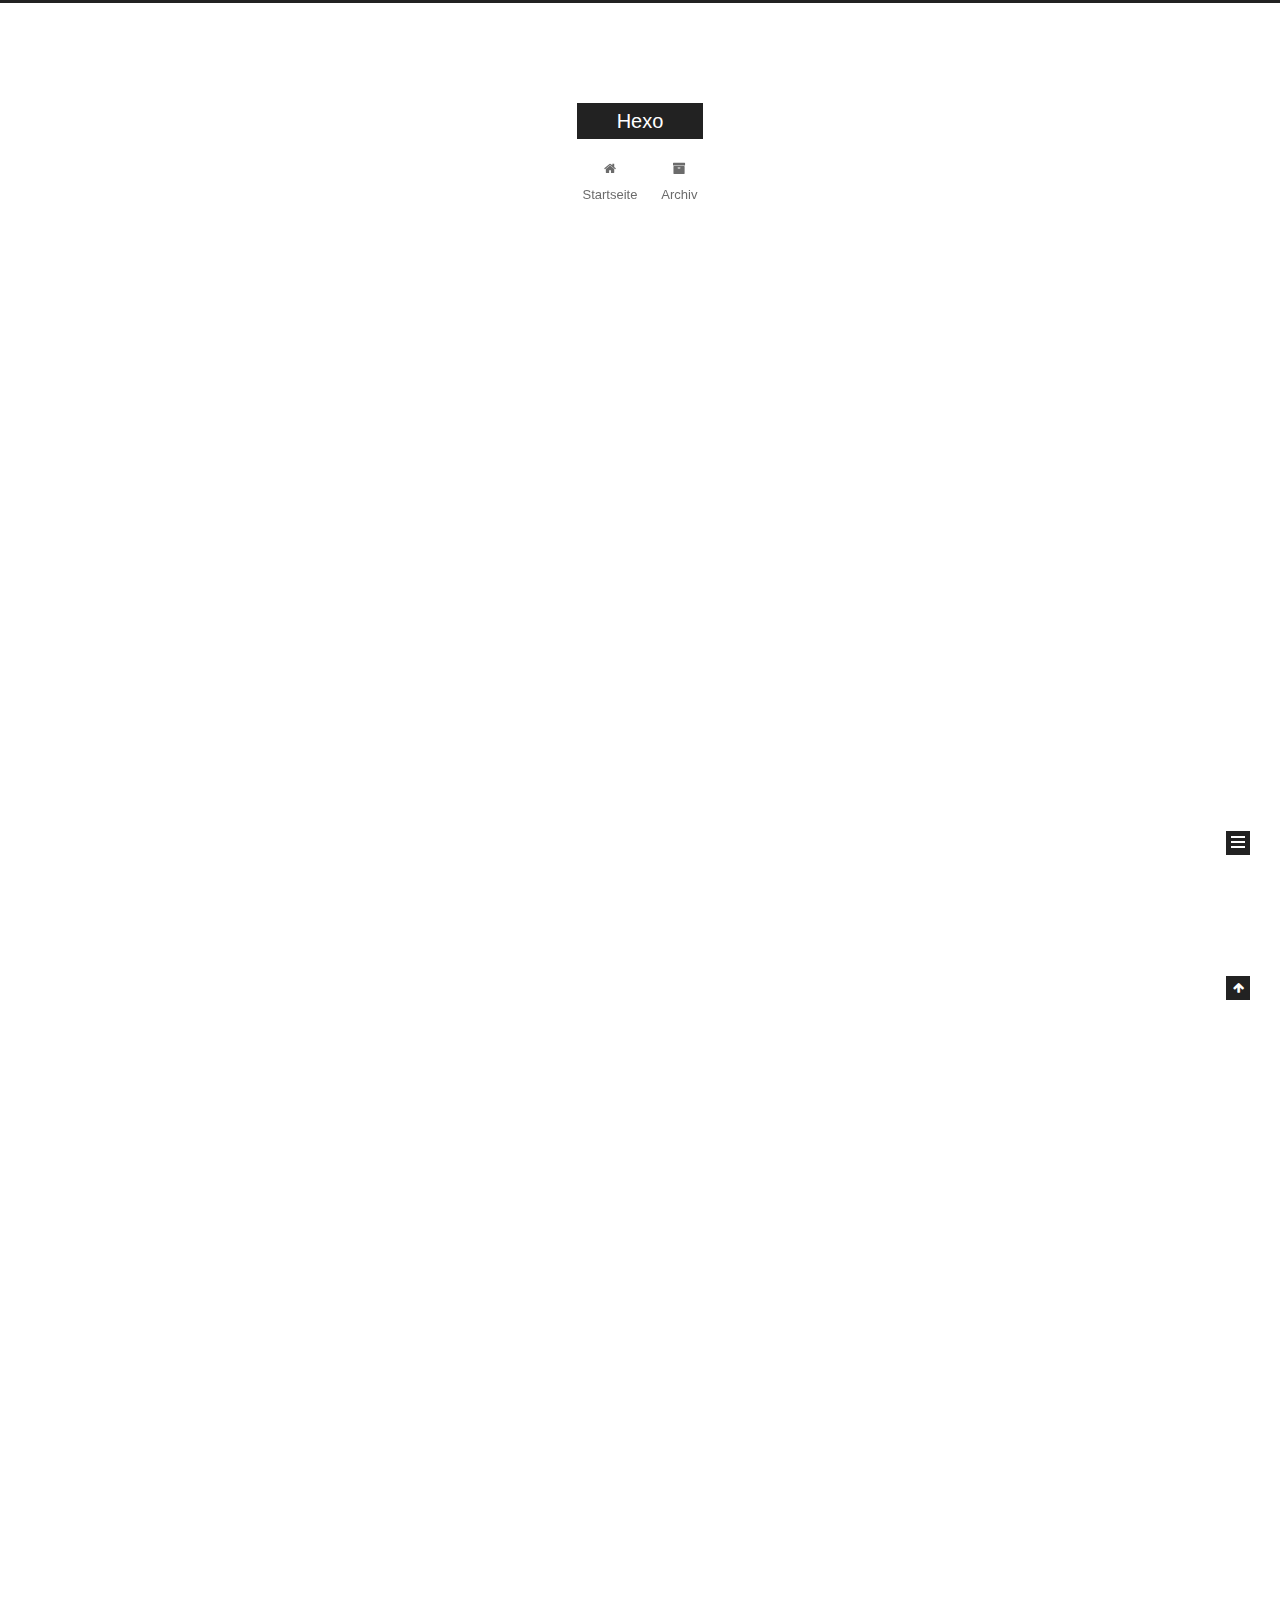
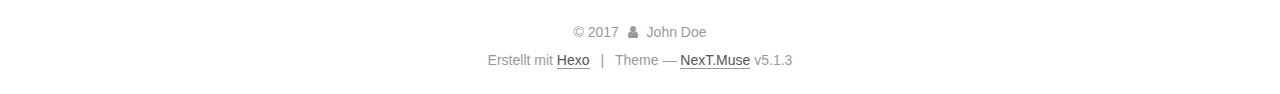
==== index.html @ 95f58581 "initial w/i theme next" ====
<!DOCTYPE html>



  


<html class="theme-next muse use-motion" lang="">
<head>
  <meta charset="UTF-8"/>
<meta http-equiv="X-UA-Compatible" content="IE=edge" />
<meta name="viewport" content="width=device-width, initial-scale=1, maximum-scale=1"/>
<meta name="theme-color" content="#222">









<meta http-equiv="Cache-Control" content="no-transform" />
<meta http-equiv="Cache-Control" content="no-siteapp" />
















  
  
  <link href="/lib/fancybox/source/jquery.fancybox.css?v=2.1.5" rel="stylesheet" type="text/css" />







<link href="/lib/font-awesome/css/font-awesome.min.css?v=4.6.2" rel="stylesheet" type="text/css" />

<link href="/css/main.css?v=5.1.3" rel="stylesheet" type="text/css" />


  <link rel="apple-touch-icon" sizes="180x180" href="/images/apple-touch-icon-next.png?v=5.1.3">


  <link rel="icon" type="image/png" sizes="32x32" href="/images/favicon-32x32-next.png?v=5.1.3">


  <link rel="icon" type="image/png" sizes="16x16" href="/images/favicon-16x16-next.png?v=5.1.3">


  <link rel="mask-icon" href="/images/logo.svg?v=5.1.3" color="#222">





  <meta name="keywords" content="Hexo, NexT" />










<meta property="og:type" content="website">
<meta property="og:title" content="Hexo">
<meta property="og:url" content="http://yoursite.com/index.html">
<meta property="og:site_name" content="Hexo">
<meta name="twitter:card" content="summary">
<meta name="twitter:title" content="Hexo">



<script type="text/javascript" id="hexo.configurations">
  var NexT = window.NexT || {};
  var CONFIG = {
    root: '/',
    scheme: 'Muse',
    version: '5.1.3',
    sidebar: {"position":"left","display":"post","offset":12,"b2t":false,"scrollpercent":false,"onmobile":false},
    fancybox: true,
    tabs: true,
    motion: {"enable":true,"async":false,"transition":{"post_block":"fadeIn","post_header":"slideDownIn","post_body":"slideDownIn","coll_header":"slideLeftIn","sidebar":"slideUpIn"}},
    duoshuo: {
      userId: '0',
      author: 'Author'
    },
    algolia: {
      applicationID: '',
      apiKey: '',
      indexName: '',
      hits: {"per_page":10},
      labels: {"input_placeholder":"Search for Posts","hits_empty":"We didn't find any results for the search: ${query}","hits_stats":"${hits} results found in ${time} ms"}
    }
  };
</script>



  <link rel="canonical" href="http://yoursite.com/"/>





  <title>Hexo</title>
  








</head>

<body itemscope itemtype="http://schema.org/WebPage" lang="">

  
  
    
  

  <div class="container sidebar-position-left 
  page-home">
    <div class="headband"></div>

    <header id="header" class="header" itemscope itemtype="http://schema.org/WPHeader">
      <div class="header-inner"><div class="site-brand-wrapper">
  <div class="site-meta ">
    

    <div class="custom-logo-site-title">
      <a href="/"  class="brand" rel="start">
        <span class="logo-line-before"><i></i></span>
        <span class="site-title">Hexo</span>
        <span class="logo-line-after"><i></i></span>
      </a>
    </div>
      
        <p class="site-subtitle"></p>
      
  </div>

  <div class="site-nav-toggle">
    <button>
      <span class="btn-bar"></span>
      <span class="btn-bar"></span>
      <span class="btn-bar"></span>
    </button>
  </div>
</div>

<nav class="site-nav">
  

  
    <ul id="menu" class="menu">
      
        
        <li class="menu-item menu-item-home">
          <a href="/" rel="section">
            
              <i class="menu-item-icon fa fa-fw fa-home"></i> <br />
            
            Startseite
          </a>
        </li>
      
        
        <li class="menu-item menu-item-archives">
          <a href="/archives/" rel="section">
            
              <i class="menu-item-icon fa fa-fw fa-archive"></i> <br />
            
            Archiv
          </a>
        </li>
      

      
    </ul>
  

  
</nav>



 </div>
    </header>

    <main id="main" class="main">
      <div class="main-inner">
        <div class="content-wrap">
          <div id="content" class="content">
            
  <section id="posts" class="posts-expand">
    
      

  

  
  
  

  <article class="post post-type-normal" itemscope itemtype="http://schema.org/Article">
  
  
  
  <div class="post-block">
    <link itemprop="mainEntityOfPage" href="http://yoursite.com/2017/12/15/test-post/">

    <span hidden itemprop="author" itemscope itemtype="http://schema.org/Person">
      <meta itemprop="name" content="John Doe">
      <meta itemprop="description" content="">
      <meta itemprop="image" content="/images/avatar.gif">
    </span>

    <span hidden itemprop="publisher" itemscope itemtype="http://schema.org/Organization">
      <meta itemprop="name" content="Hexo">
    </span>

    
      <header class="post-header">

        
        
          <h1 class="post-title" itemprop="name headline">
                
                <a class="post-title-link" href="/2017/12/15/test-post/" itemprop="url">test post</a></h1>
        

        <div class="post-meta">
          <span class="post-time">
            
              <span class="post-meta-item-icon">
                <i class="fa fa-calendar-o"></i>
              </span>
              
                <span class="post-meta-item-text">Veröffentlicht am</span>
              
              <time title="Post created" itemprop="dateCreated datePublished" datetime="2017-12-15T22:25:50+08:00">
                2017-12-15
              </time>
            

            

            
          </span>

          

          
            
          

          
          

          

          

          

        </div>
      </header>
    

    
    
    
    <div class="post-body" itemprop="articleBody">

      
      

      
        
          
            <p>have a try</p>

          
        
      
    </div>
    
    
    

    

    

    

    <footer class="post-footer">
      

      

      

      
      
        <div class="post-eof"></div>
      
    </footer>
  </div>
  
  
  
  </article>


    
      

  

  
  
  

  <article class="post post-type-normal" itemscope itemtype="http://schema.org/Article">
  
  
  
  <div class="post-block">
    <link itemprop="mainEntityOfPage" href="http://yoursite.com/2017/12/15/hello-world/">

    <span hidden itemprop="author" itemscope itemtype="http://schema.org/Person">
      <meta itemprop="name" content="John Doe">
      <meta itemprop="description" content="">
      <meta itemprop="image" content="/images/avatar.gif">
    </span>

    <span hidden itemprop="publisher" itemscope itemtype="http://schema.org/Organization">
      <meta itemprop="name" content="Hexo">
    </span>

    
      <header class="post-header">

        
        
          <h1 class="post-title" itemprop="name headline">
                
                <a class="post-title-link" href="/2017/12/15/hello-world/" itemprop="url">Hello World</a></h1>
        

        <div class="post-meta">
          <span class="post-time">
            
              <span class="post-meta-item-icon">
                <i class="fa fa-calendar-o"></i>
              </span>
              
                <span class="post-meta-item-text">Veröffentlicht am</span>
              
              <time title="Post created" itemprop="dateCreated datePublished" datetime="2017-12-15T21:40:30+08:00">
                2017-12-15
              </time>
            

            

            
          </span>

          

          
            
          

          
          

          

          

          

        </div>
      </header>
    

    
    
    
    <div class="post-body" itemprop="articleBody">

      
      

      
        
          
            <p>Welcome to <a href="https://hexo.io/" target="_blank" rel="noopener">Hexo</a>! This is your very first post. Check <a href="https://hexo.io/docs/" target="_blank" rel="noopener">documentation</a> for more info. If you get any problems when using Hexo, you can find the answer in <a href="https://hexo.io/docs/troubleshooting.html" target="_blank" rel="noopener">troubleshooting</a> or you can ask me on <a href="https://github.com/hexojs/hexo/issues" target="_blank" rel="noopener">GitHub</a>.</p>
<h2 id="Quick-Start"><a href="#Quick-Start" class="headerlink" title="Quick Start"></a>Quick Start</h2><h3 id="Create-a-new-post"><a href="#Create-a-new-post" class="headerlink" title="Create a new post"></a>Create a new post</h3><figure class="highlight bash"><table><tr><td class="gutter"><pre><span class="line">1</span><br></pre></td><td class="code"><pre><span class="line">$ hexo new <span class="string">"My New Post"</span></span><br></pre></td></tr></table></figure>
<p>More info: <a href="https://hexo.io/docs/writing.html" target="_blank" rel="noopener">Writing</a></p>
<h3 id="Run-server"><a href="#Run-server" class="headerlink" title="Run server"></a>Run server</h3><figure class="highlight bash"><table><tr><td class="gutter"><pre><span class="line">1</span><br></pre></td><td class="code"><pre><span class="line">$ hexo server</span><br></pre></td></tr></table></figure>
<p>More info: <a href="https://hexo.io/docs/server.html" target="_blank" rel="noopener">Server</a></p>
<h3 id="Generate-static-files"><a href="#Generate-static-files" class="headerlink" title="Generate static files"></a>Generate static files</h3><figure class="highlight bash"><table><tr><td class="gutter"><pre><span class="line">1</span><br></pre></td><td class="code"><pre><span class="line">$ hexo generate</span><br></pre></td></tr></table></figure>
<p>More info: <a href="https://hexo.io/docs/generating.html" target="_blank" rel="noopener">Generating</a></p>
<h3 id="Deploy-to-remote-sites"><a href="#Deploy-to-remote-sites" class="headerlink" title="Deploy to remote sites"></a>Deploy to remote sites</h3><figure class="highlight bash"><table><tr><td class="gutter"><pre><span class="line">1</span><br></pre></td><td class="code"><pre><span class="line">$ hexo deploy</span><br></pre></td></tr></table></figure>
<p>More info: <a href="https://hexo.io/docs/deployment.html" target="_blank" rel="noopener">Deployment</a></p>

          
        
      
    </div>
    
    
    

    

    

    

    <footer class="post-footer">
      

      

      

      
      
        <div class="post-eof"></div>
      
    </footer>
  </div>
  
  
  
  </article>


    
  </section>

  


          </div>
          


          

        </div>
        
          
  
  <div class="sidebar-toggle">
    <div class="sidebar-toggle-line-wrap">
      <span class="sidebar-toggle-line sidebar-toggle-line-first"></span>
      <span class="sidebar-toggle-line sidebar-toggle-line-middle"></span>
      <span class="sidebar-toggle-line sidebar-toggle-line-last"></span>
    </div>
  </div>

  <aside id="sidebar" class="sidebar">
    
    <div class="sidebar-inner">

      

      

      <section class="site-overview-wrap sidebar-panel sidebar-panel-active">
        <div class="site-overview">
          <div class="site-author motion-element" itemprop="author" itemscope itemtype="http://schema.org/Person">
            
              <p class="site-author-name" itemprop="name">John Doe</p>
              <p class="site-description motion-element" itemprop="description"></p>
          </div>

          <nav class="site-state motion-element">

            
              <div class="site-state-item site-state-posts">
              
                <a href="/archives/">
              
                  <span class="site-state-item-count">2</span>
                  <span class="site-state-item-name">Artikel</span>
                </a>
              </div>
            

            

            

          </nav>

          

          <div class="links-of-author motion-element">
            
          </div>

          
          

          
          

          

        </div>
      </section>

      

      

    </div>
  </aside>


        
      </div>
    </main>

    <footer id="footer" class="footer">
      <div class="footer-inner">
        <div class="copyright">&copy; <span itemprop="copyrightYear">2017</span>
  <span class="with-love">
    <i class="fa fa-user"></i>
  </span>
  <span class="author" itemprop="copyrightHolder">John Doe</span>

  
</div>


  <div class="powered-by">Erstellt mit  <a class="theme-link" target="_blank" href="https://hexo.io">Hexo</a></div>



  <span class="post-meta-divider">|</span>



  <div class="theme-info">Theme &mdash; <a class="theme-link" target="_blank" href="https://github.com/iissnan/hexo-theme-next">NexT.Muse</a> v5.1.3</div>




        







        
      </div>
    </footer>

    
      <div class="back-to-top">
        <i class="fa fa-arrow-up"></i>
        
      </div>
    

    

  </div>

  

<script type="text/javascript">
  if (Object.prototype.toString.call(window.Promise) !== '[object Function]') {
    window.Promise = null;
  }
</script>









  












  
  
    <script type="text/javascript" src="/lib/jquery/index.js?v=2.1.3"></script>
  

  
  
    <script type="text/javascript" src="/lib/fastclick/lib/fastclick.min.js?v=1.0.6"></script>
  

  
  
    <script type="text/javascript" src="/lib/jquery_lazyload/jquery.lazyload.js?v=1.9.7"></script>
  

  
  
    <script type="text/javascript" src="/lib/velocity/velocity.min.js?v=1.2.1"></script>
  

  
  
    <script type="text/javascript" src="/lib/velocity/velocity.ui.min.js?v=1.2.1"></script>
  

  
  
    <script type="text/javascript" src="/lib/fancybox/source/jquery.fancybox.pack.js?v=2.1.5"></script>
  


  


  <script type="text/javascript" src="/js/src/utils.js?v=5.1.3"></script>

  <script type="text/javascript" src="/js/src/motion.js?v=5.1.3"></script>



  
  

  

  


  <script type="text/javascript" src="/js/src/bootstrap.js?v=5.1.3"></script>



  


  




	





  





  












  





  

  

  

  
  

  

  

  

</body>
</html>
---- css/main.css ----
/* normalize.css v3.0.2 | MIT License | git.io/normalize */
html {
  font-family: sans-serif; /* 1 */
  -ms-text-size-adjust: 100%; /* 2 */
  -webkit-text-size-adjust: 100%; /* 2 */
}
body {
  margin: 0;
}
article,
aside,
details,
figcaption,
figure,
footer,
header,
hgroup,
main,
menu,
nav,
section,
summary {
  display: block;
}
audio,
canvas,
progress,
video {
  display: inline-block; /* 1 */
  vertical-align: baseline; /* 2 */
}
audio:not([controls]) {
  display: none;
  height: 0;
}
[hidden],
template {
  display: none;
}
a {
  background-color: transparent;
}
a:active,
a:hover {
  outline: 0;
}
abbr[title] {
  border-bottom: 1px dotted;
}
b,
strong {
  font-weight: bold;
}
dfn {
  font-style: italic;
}
h1 {
  font-size: 2em;
  margin: 0.67em 0;
}
mark {
  background: #ff0;
  color: #000;
}
small {
  font-size: 80%;
}
sub,
sup {
  font-size: 75%;
  line-height: 0;
  position: relative;
  vertical-align: baseline;
}
sup {
  top: -0.5em;
}
sub {
  bottom: -0.25em;
}
img {
  border: 0;
}
svg:not(:root) {
  overflow: hidden;
}
figure {
  margin: 1em 40px;
}
hr {
  -moz-box-sizing: content-box;
  box-sizing: content-box;
  height: 0;
}
pre {
  overflow: auto;
}
code,
kbd,
pre,
samp {
  font-family: monospace, monospace;
  font-size: 1em;
}
button,
input,
optgroup,
select,
textarea {
  color: inherit; /* 1 */
  font: inherit; /* 2 */
  margin: 0; /* 3 */
}
button {
  overflow: visible;
}
button,
select {
  text-transform: none;
}
button,
html input[type="button"],
input[type="reset"],
input[type="submit"] {
  -webkit-appearance: button; /* 2 */
  cursor: pointer; /* 3 */
}
button[disabled],
html input[disabled] {
  cursor: default;
}
button::-moz-focus-inner,
input::-moz-focus-inner {
  border: 0;
  padding: 0;
}
input {
  line-height: normal;
}
input[type="checkbox"],
input[type="radio"] {
  box-sizing: border-box; /* 1 */
  padding: 0; /* 2 */
}
input[type="number"]::-webkit-inner-spin-button,
input[type="number"]::-webkit-outer-spin-button {
  height: auto;
}
input[type="search"] {
  -webkit-appearance: textfield; /* 1 */
  -moz-box-sizing: content-box;
  -webkit-box-sizing: content-box; /* 2 */
  box-sizing: content-box;
}
input[type="search"]::-webkit-search-cancel-button,
input[type="search"]::-webkit-search-decoration {
  -webkit-appearance: none;
}
fieldset {
  border: 1px solid #c0c0c0;
  margin: 0 2px;
  padding: 0.35em 0.625em 0.75em;
}
legend {
  border: 0; /* 1 */
  padding: 0; /* 2 */
}
textarea {
  overflow: auto;
}
optgroup {
  font-weight: bold;
}
table {
  border-collapse: collapse;
  border-spacing: 0;
}
td,
th {
  padding: 0;
}
::selection {
  background: #262a30;
  color: #fff;
}
body {
  position: relative;
  font-family: 'Lato', "PingFang SC", "Microsoft YaHei", sans-serif;
  font-size: 14px;
  line-height: 2;
  color: #555;
  background: #fff;
}
@media (max-width: 767px) {
  body {
    padding-right: 0 !important;
  }
}
@media (min-width: 768px) and (max-width: 991px) {
  body {
    padding-right: 0 !important;
  }
}
@media (min-width: 1600px) {
  body {
    font-size: 16px;
  }
}
h1,
h2,
h3,
h4,
h5,
h6 {
  margin: 0;
  padding: 0;
  font-weight: bold;
  line-height: 1.5;
  font-family: 'Lato', "PingFang SC", "Microsoft YaHei", sans-serif;
}
h2,
h3,
h4,
h5,
h6 {
  margin: 20px 0 15px;
}
h1 {
  font-size: 22px;
}
@media (max-width: 767px) {
  h1 {
    font-size: 18px;
  }
}
h2 {
  font-size: 20px;
}
@media (max-width: 767px) {
  h2 {
    font-size: 16px;
  }
}
h3 {
  font-size: 18px;
}
@media (max-width: 767px) {
  h3 {
    font-size: 14px;
  }
}
h4 {
  font-size: 16px;
}
@media (max-width: 767px) {
  h4 {
    font-size: 12px;
  }
}
h5 {
  font-size: 14px;
}
@media (max-width: 767px) {
  h5 {
    font-size: 10px;
  }
}
h6 {
  font-size: 12px;
}
@media (max-width: 767px) {
  h6 {
    font-size: 8px;
  }
}
p {
  margin: 0 0 20px 0;
}
a {
  color: #555;
  text-decoration: none;
  outline: none;
  border-bottom: 1px solid #999;
  word-wrap: break-word;
}
a:hover {
  color: #222;
  border-bottom-color: #222;
}
blockquote {
  margin: 0;
  padding: 0;
}
img {
  display: block;
  margin: auto;
  max-width: 100%;
  height: auto;
}
hr {
  margin: 40px 0;
  height: 3px;
  border: none;
  background-color: #ddd;
  background-image: repeating-linear-gradient(-45deg, #fff, #fff 4px, transparent 4px, transparent 8px);
}
blockquote {
  padding: 0 15px;
  color: #666;
  border-left: 4px solid #ddd;
}
blockquote cite::before {
  content: "-";
  padding: 0 5px;
}
dt {
  font-weight: 700;
}
dd {
  margin: 0;
  padding: 0;
}
kbd {
  border: 1px solid #ccc;
  border-radius: 0.2em;
  box-shadow: 0.1em 0.1em 0.2em rgba(0,0,0,0.1);
  background-color: #f9f9f9;
  font-family: inherit;
  background-image: -webkit-linear-gradient(top, #eee, #fff, #eee);
  padding: 0.1em 0.3em;
  white-space: nowrap;
}
.text-left {
  text-align: left;
}
.text-center {
  text-align: center;
}
.text-right {
  text-align: right;
}
.text-justify {
  text-align: justify;
}
.text-nowrap {
  white-space: nowrap;
}
.text-lowercase {
  text-transform: lowercase;
}
.text-uppercase {
  text-transform: uppercase;
}
.text-capitalize {
  text-transform: capitalize;
}
.center-block {
  display: block;
  margin-left: auto;
  margin-right: auto;
}
.clearfix:before,
.clearfix:after {
  content: " ";
  display: table;
}
.clearfix:after {
  clear: both;
}
.pullquote {
  width: 45%;
}
.pullquote.left {
  float: left;
  margin-left: 5px;
  margin-right: 10px;
}
.pullquote.right {
  float: right;
  margin-left: 10px;
  margin-right: 5px;
}
.affix.affix.affix {
  position: fixed;
}
.translation {
  margin-top: -20px;
  font-size: 14px;
  color: #999;
}
.scrollbar-measure {
  width: 100px;
  height: 100px;
  overflow: scroll;
  position: absolute;
  top: -9999px;
}
.use-motion .motion-element {
  opacity: 0;
}
table {
  margin: 20px 0;
  width: 100%;
  border-collapse: collapse;
  border-spacing: 0;
  border: 1px solid #ddd;
  font-size: 14px;
  table-layout: fixed;
  word-wrap: break-all;
}
table>tbody>tr:nth-of-type(odd) {
  background-color: #f9f9f9;
}
table>tbody>tr:hover {
  background-color: #f5f5f5;
}
caption,
th,
td {
  padding: 8px;
  text-align: left;
  vertical-align: middle;
  font-weight: normal;
}
th,
td {
  border-bottom: 3px solid #ddd;
  border-right: 1px solid #eee;
}
th {
  padding-bottom: 10px;
  font-weight: 700;
}
td {
  border-bottom-width: 1px;
}
html,
body {
  height: 100%;
}
.container {
  position: relative;
  min-height: 100%;
}
.header-inner {
  margin: 0 auto;
  padding: 100px 0 70px;
  width: 700px;
}
@media (min-width: 1600px) {
  .container .header-inner {
    width: 900px;
  }
}
.main {
  padding-bottom: 150px;
}
.main-inner {
  margin: 0 auto;
  width: 700px;
}
@media (min-width: 1600px) {
  .container .main-inner {
    width: 900px;
  }
}
.footer {
  position: absolute;
  left: 0;
  bottom: 0;
  width: 100%;
  min-height: 50px;
}
.footer-inner {
  box-sizing: border-box;
  margin: 20px auto;
  width: 700px;
}
@media (min-width: 1600px) {
  .container .footer-inner {
    width: 900px;
  }
}
pre,
.highlight {
  overflow: auto;
  margin: 20px 0;
  padding: 0;
  font-size: 13px;
  color: #4d4d4c;
  background: #f7f7f7;
  line-height: 1.6;
}
pre,
code {
  font-family: consolas, Menlo, "PingFang SC", "Microsoft YaHei", monospace;
}
code {
  padding: 2px 4px;
  word-wrap: break-word;
  color: #555;
  background: #eee;
  border-radius: 3px;
  font-size: 13px;
}
pre {
  padding: 10px;
}
pre code {
  padding: 0;
  color: #4d4d4c;
  background: none;
  text-shadow: none;
}
.highlight {
  border-radius: 1px;
}
.highlight pre {
  border: none;
  margin: 0;
  padding: 10px 0;
}
.highlight table {
  margin: 0;
  width: auto;
  border: none;
}
.highlight td {
  border: none;
  padding: 0;
}
.highlight figcaption {
  font-size: 1em;
  color: #4d4d4c;
  line-height: 1em;
  margin-bottom: 1em;
}
.highlight figcaption:before,
.highlight figcaption:after {
  content: " ";
  display: table;
}
.highlight figcaption:after {
  clear: both;
}
.highlight figcaption a {
  float: right;
  color: #4d4d4c;
}
.highlight figcaption a:hover {
  border-bottom-color: #4d4d4c;
}
.highlight .gutter pre {
  padding-left: 10px;
  padding-right: 10px;
  color: #869194;
  text-align: right;
  background-color: #eff2f3;
}
.highlight .code pre {
  width: 100%;
  padding-left: 10px;
  padding-right: 10px;
  background-color: #f7f7f7;
}
.highlight .line {
  height: 20px;
}
.gutter {
  -webkit-user-select: none;
  -moz-user-select: none;
  -ms-user-select: none;
  user-select: none;
}
.gist table {
  width: auto;
}
.gist table td {
  border: none;
}
pre .deletion {
  background: #fdd;
}
pre .addition {
  background: #dfd;
}
pre .meta {
  color: #8959a8;
}
pre .comment {
  color: #8e908c;
}
pre .variable,
pre .attribute,
pre .tag,
pre .regexp,
pre .ruby .constant,
pre .xml .tag .title,
pre .xml .pi,
pre .xml .doctype,
pre .html .doctype,
pre .css .id,
pre .css .class,
pre .css .pseudo {
  color: #c82829;
}
pre .number,
pre .preprocessor,
pre .built_in,
pre .literal,
pre .params,
pre .constant,
pre .command {
  color: #f5871f;
}
pre .ruby .class .title,
pre .css .rules .attribute,
pre .string,
pre .value,
pre .inheritance,
pre .header,
pre .ruby .symbol,
pre .xml .cdata,
pre .special,
pre .number,
pre .formula {
  color: #718c00;
}
pre .title,
pre .css .hexcolor {
  color: #3e999f;
}
pre .function,
pre .python .decorator,
pre .python .title,
pre .ruby .function .title,
pre .ruby .title .keyword,
pre .perl .sub,
pre .javascript .title,
pre .coffeescript .title {
  color: #4271ae;
}
pre .keyword,
pre .javascript .function {
  color: #8959a8;
}
.full-image.full-image.full-image {
  border: none;
  max-width: 100%;
  width: auto;
  margin: 20px auto;
}
@media (min-width: 992px) {
  .full-image.full-image.full-image {
    max-width: none;
    width: 110%;
    margin: 25px -5%;
  }
}
.blockquote-center,
.page-home .post-type-quote blockquote,
.page-post-detail .post-type-quote blockquote {
  position: relative;
  margin: 40px 0;
  padding: 0;
  border-left: none;
  text-align: center;
}
.blockquote-center::before,
.page-home .post-type-quote blockquote::before,
.page-post-detail .post-type-quote blockquote::before,
.blockquote-center::after,
.page-home .post-type-quote blockquote::after,
.page-post-detail .post-type-quote blockquote::after {
  position: absolute;
  content: ' ';
  display: block;
  width: 100%;
  height: 24px;
  opacity: 0.2;
  background-repeat: no-repeat;
  background-position: 0 -6px;
  background-size: 22px 22px;
}
.blockquote-center::before,
.page-home .post-type-quote blockquote::before,
.page-post-detail .post-type-quote blockquote::before {
  top: -20px;
  background-image: url("../images/quote-l.svg");
  border-top: 1px solid #ccc;
}
.blockquote-center::after,
.page-home .post-type-quote blockquote::after,
.page-post-detail .post-type-quote blockquote::after {
  bottom: -20px;
  background-image: url("../images/quote-r.svg");
  border-bottom: 1px solid #ccc;
  background-position: 100% 8px;
}
.blockquote-center p,
.page-home .post-type-quote blockquote p,
.page-post-detail .post-type-quote blockquote p,
.blockquote-center div,
.page-home .post-type-quote blockquote div,
.page-post-detail .post-type-quote blockquote div {
  text-align: center;
}
.post .post-body .group-picture img {
  box-sizing: border-box;
  padding: 0 3px;
  border: none;
}
.post .group-picture-row {
  overflow: hidden;
  margin-top: 6px;
}
.post .group-picture-row:first-child {
  margin-top: 0;
}
.post .group-picture-column {
  float: left;
}
.page-post-detail .post-body .group-picture-column {
  float: none;
  margin-top: 10px;
  width: auto !important;
}
.page-post-detail .post-body .group-picture-column img {
  margin: 0 auto;
}
.page-archive .group-picture-container {
  overflow: hidden;
}
.page-archive .group-picture-row {
  float: left;
}
.page-archive .group-picture-row:first-child {
  margin-top: 6px;
}
.page-archive .group-picture-column {
  max-width: 150px;
  max-height: 150px;
}
.post-body .note {
  position: relative;
  padding: 15px;
  margin-bottom: 20px;
  border: 1px solid #eee;
  border-left-width: 5px;
  border-radius: 3px;
}
.post-body .note h2,
.post-body .note h3,
.post-body .note h4,
.post-body .note h5,
.post-body .note h6 {
  margin-top: 0;
  margin-bottom: 0;
  border-bottom: initial;
  padding-top: 0 !important;
}
.post-body .note p:first-child,
.post-body .note ul:first-child,
.post-body .note ol:first-child,
.post-body .note table:first-child,
.post-body .note pre:first-child,
.post-body .note blockquote:first-child {
  margin-top: 0;
}
.post-body .note p:last-child,
.post-body .note ul:last-child,
.post-body .note ol:last-child,
.post-body .note table:last-child,
.post-body .note pre:last-child,
.post-body .note blockquote:last-child {
  margin-bottom: 0;
}
.post-body .note.default {
  border-left-color: #777;
}
.post-body .note.default h2,
.post-body .note.default h3,
.post-body .note.default h4,
.post-body .note.default h5,
.post-body .note.default h6 {
  color: #777;
}
.post-body .note.primary {
  border-left-color: #6f42c1;
}
.post-body .note.primary h2,
.post-body .note.primary h3,
.post-body .note.primary h4,
.post-body .note.primary h5,
.post-body .note.primary h6 {
  color: #6f42c1;
}
.post-body .note.info {
  border-left-color: #428bca;
}
.post-body .note.info h2,
.post-body .note.info h3,
.post-body .note.info h4,
.post-body .note.info h5,
.post-body .note.info h6 {
  color: #428bca;
}
.post-body .note.success {
  border-left-color: #5cb85c;
}
.post-body .note.success h2,
.post-body .note.success h3,
.post-body .note.success h4,
.post-body .note.success h5,
.post-body .note.success h6 {
  color: #5cb85c;
}
.post-body .note.warning {
  border-left-color: #f0ad4e;
}
.post-body .note.warning h2,
.post-body .note.warning h3,
.post-body .note.warning h4,
.post-body .note.warning h5,
.post-body .note.warning h6 {
  color: #f0ad4e;
}
.post-body .note.danger {
  border-left-color: #d9534f;
}
.post-body .note.danger h2,
.post-body .note.danger h3,
.post-body .note.danger h4,
.post-body .note.danger h5,
.post-body .note.danger h6 {
  color: #d9534f;
}
.post-body .label {
  display: inline;
  padding: 0 2px;
  white-space: nowrap;
}
.post-body .label.default {
  background-color: #f0f0f0;
}
.post-body .label.primary {
  background-color: #efe6f7;
}
.post-body .label.info {
  background-color: #e5f2f8;
}
.post-body .label.success {
  background-color: #e7f4e9;
}
.post-body .label.warning {
  background-color: #fcf6e1;
}
.post-body .label.danger {
  background-color: #fae8eb;
}
.post-body .tabs {
  position: relative;
  display: block;
  margin-bottom: 20px;
  padding-top: 10px;
}
.post-body .tabs ul.nav-tabs {
  margin: 0;
  padding: 0;
  display: flex;
  margin-bottom: -1px;
}
@media (max-width: 413px) {
  .post-body .tabs ul.nav-tabs {
    display: block;
    margin-bottom: 5px;
  }
}
.post-body .tabs ul.nav-tabs li.tab {
  list-style-type: none !important;
  margin: 0 0.25em 0 0;
  border-top: 3px solid transparent;
  border-left: 1px solid transparent;
  border-right: 1px solid transparent;
}
@media (max-width: 413px) {
  .post-body .tabs ul.nav-tabs li.tab {
    margin: initial;
    border-top: 1px solid transparent;
    border-left: 3px solid transparent;
    border-right: 1px solid transparent;
    border-bottom: 1px solid transparent;
  }
}
.post-body .tabs ul.nav-tabs li.tab a {
  outline: 0;
  border-bottom: initial;
  display: block;
  line-height: 1.8em;
  padding: 0.25em 0.75em;
  transition-duration: 0.2s;
  transition-timing-function: ease-out;
  transition-delay: 0s;
}
.post-body .tabs ul.nav-tabs li.tab a i {
  width: 1.285714285714286em;
}
.post-body .tabs ul.nav-tabs li.tab.active {
  border-top: 3px solid #fc6423;
  border-left: 1px solid #ddd;
  border-right: 1px solid #ddd;
  background-color: #fff;
}
@media (max-width: 413px) {
  .post-body .tabs ul.nav-tabs li.tab.active {
    border-top: 1px solid #ddd;
    border-left: 3px solid #fc6423;
    border-right: 1px solid #ddd;
    border-bottom: 1px solid #ddd;
  }
}
.post-body .tabs ul.nav-tabs li.tab.active a {
  cursor: default;
  color: #555;
}
.post-body .tabs .tab-content {
  background-color: #fff;
}
.post-body .tabs .tab-content .tab-pane {
  border: 1px solid #ddd;
  padding: 20px 20px 0 20px;
}
.post-body .tabs .tab-content .tab-pane:not(.active) {
  display: none !important;
}
.post-body .tabs .tab-content .tab-pane.active {
  display: block !important;
}
.btn {
  display: inline-block;
  padding: 0 20px;
  font-size: 14px;
  color: #fff;
  background: #222;
  border: 2px solid #222;
  text-decoration: none;
  border-radius: 0;
  transition-property: background-color;
  transition-duration: 0.2s;
  transition-timing-function: ease-in-out;
  transition-delay: 0s;
  line-height: 2;
}
.btn:hover {
  border-color: #222;
  color: #222;
  background: #fff;
}
.btn +.btn {
  margin: 0 0 8px 8px;
}
.btn .fa-fw {
  width: 1.285714285714286em;
  text-align: left;
}
.btn-bar {
  display: block;
  width: 22px;
  height: 2px;
  background: #555;
  border-radius: 1px;
}
.btn-bar+.btn-bar {
  margin-top: 4px;
}
.pagination {
  margin: 120px 0 40px;
  text-align: center;
  border-top: 1px solid #eee;
}
.page-number-basic,
.pagination .prev,
.pagination .next,
.pagination .page-number,
.pagination .space {
  display: inline-block;
  position: relative;
  top: -1px;
  margin: 0 10px;
  padding: 0 11px;
}
@media (max-width: 767px) {
  .page-number-basic,
  .pagination .prev,
  .pagination .next,
  .pagination .page-number,
  .pagination .space {
    margin: 0 5px;
  }
}
.pagination .prev,
.pagination .next,
.pagination .page-number {
  border-bottom: 0;
  border-top: 1px solid #eee;
  transition-property: border-color;
  transition-duration: 0.2s;
  transition-timing-function: ease-in-out;
  transition-delay: 0s;
}
.pagination .prev:hover,
.pagination .next:hover,
.pagination .page-number:hover {
  border-top-color: #222;
}
.pagination .space {
  padding: 0;
  margin: 0;
}
.pagination .prev {
  margin-left: 0;
}
.pagination .next {
  margin-right: 0;
}
.pagination .page-number.current {
  color: #fff;
  background: #ccc;
  border-top-color: #ccc;
}
@media (max-width: 767px) {
  .pagination {
    border-top: none;
  }
  .pagination .prev,
  .pagination .next,
  .pagination .page-number {
    margin-bottom: 10px;
    border-top: 0;
    border-bottom: 1px solid #eee;
    padding: 0 10px;
  }
  .pagination .prev:hover,
  .pagination .next:hover,
  .pagination .page-number:hover {
    border-bottom-color: #222;
  }
}
.comments {
  margin: 60px 20px 0;
}
.tag-cloud {
  text-align: center;
}
.tag-cloud a {
  display: inline-block;
  margin: 10px;
}
.back-to-top {
  box-sizing: border-box;
  position: fixed;
  bottom: -100px;
  right: 30px;
  z-index: 1050;
  padding: 0 6px;
  width: 24px;
  background: #222;
  font-size: 12px;
  opacity: 1;
  color: #fff;
  cursor: pointer;
  text-align: center;
  -webkit-transform: translateZ(0);
  transition-property: bottom;
  transition-duration: 0.2s;
  transition-timing-function: ease-in-out;
  transition-delay: 0s;
}
@media (min-width: 768px) and (max-width: 991px) {
  .back-to-top {
    display: none !important;
  }
}
@media (max-width: 767px) {
  .back-to-top {
    display: none !important;
  }
}
.back-to-top.back-to-top-on {
  bottom: 19px;
}
.header {
  background: transparent;
}
.header-inner {
  position: relative;
}
.headband {
  height: 3px;
  background: #222;
}
.site-meta {
  margin: 0;
  text-align: center;
}
@media (max-width: 767px) {
  .site-meta {
    text-align: center;
  }
}
.brand {
  position: relative;
  display: inline-block;
  padding: 0 40px;
  color: #fff;
  background: #222;
  border-bottom: none;
}
.brand:hover {
  color: #fff;
}
.logo {
  display: inline-block;
  margin-right: 5px;
  line-height: 36px;
  vertical-align: top;
}
.site-title {
  display: inline-block;
  vertical-align: top;
  line-height: 36px;
  font-size: 20px;
  font-weight: normal;
  font-family: 'Lato', "PingFang SC", "Microsoft YaHei", sans-serif;
}
.site-subtitle {
  margin-top: 10px;
  font-size: 13px;
  color: #999;
}
.use-motion .brand {
  opacity: 0;
}
.use-motion .logo,
.use-motion .site-title,
.use-motion .site-subtitle {
  opacity: 0;
  position: relative;
  top: -10px;
}
.site-nav-toggle {
  display: none;
  position: absolute;
  top: 10px;
  left: 10px;
}
@media (max-width: 767px) {
  .site-nav-toggle {
    display: block;
  }
}
.site-nav-toggle button {
  margin-top: 2px;
  padding: 9px 10px;
  background: transparent;
  border: none;
}
@media (max-width: 767px) {
  .site-nav {
    display: none;
    margin: 0 -10px;
    padding: 0 10px;
    clear: both;
    border-top: 1px solid #ddd;
  }
}
@media (min-width: 768px) and (max-width: 991px) {
  .site-nav {
    display: block !important;
  }
}
@media (min-width: 992px) {
  .site-nav {
    display: block !important;
  }
}
.menu {
  margin-top: 20px;
  padding-left: 0;
  text-align: center;
}
.menu .menu-item {
  display: inline-block;
  margin: 0 10px;
  list-style: none;
}
@media screen and (max-width: 767px) {
  .menu .menu-item {
    margin-top: 10px;
  }
}
.menu .menu-item a {
  display: block;
  font-size: 13px;
  line-height: inherit;
  border-bottom: 1px solid transparent;
  transition-property: border-color;
  transition-duration: 0.2s;
  transition-timing-function: ease-in-out;
  transition-delay: 0s;
}
.menu .menu-item a:hover {
  border-bottom-color: #222;
}
.menu .menu-item .fa {
  margin-right: 5px;
}
.use-motion .menu-item {
  opacity: 0;
}
.post-body {
  font-family: 'Lato', "PingFang SC", "Microsoft YaHei", sans-serif;
}
@media (max-width: 767px) {
  .post-body {
    word-break: break-word;
  }
}
.post-body .fancybox img {
  display: block !important;
  margin: 0 auto;
  cursor: pointer;
  cursor: zoom-in;
  cursor: -webkit-zoom-in;
}
.post-body .image-caption,
.post-body .figure .caption {
  margin: -20px auto 15px;
  text-align: center;
  font-size: 14px;
  color: #999;
  font-weight: bold;
  line-height: 1;
}
.post-sticky-flag {
  display: inline-block;
  font-size: 16px;
  -ms-transform: rotate(30deg);
  -webkit-transform: rotate(30deg);
  -moz-transform: rotate(30deg);
  -ms-transform: rotate(30deg);
  -o-transform: rotate(30deg);
  transform: rotate(30deg);
}
.use-motion .post-block,
.use-motion .pagination,
.use-motion .comments {
  opacity: 0;
}
.use-motion .post-header {
  opacity: 0;
}
.use-motion .post-body {
  opacity: 0;
}
.use-motion .collection-title {
  opacity: 0;
}
.posts-expand {
  padding-top: 40px;
}
@media (max-width: 767px) {
  .posts-expand {
    margin: 0 20px;
  }
  .post-body pre .gutter pre {
    padding-right: 10px;
  }
  .post-body .highlight {
    margin-left: 0px;
    margin-right: 0px;
    padding: 0;
  }
  .post-body .highlight .gutter pre {
    padding-right: 10px;
  }
}
@media (min-width: 992px) {
  .posts-expand .post-body {
    text-align: justify;
  }
}
.posts-expand .post-body h2,
.posts-expand .post-body h3,
.posts-expand .post-body h4,
.posts-expand .post-body h5,
.posts-expand .post-body h6 {
  padding-top: 10px;
}
.posts-expand .post-body h2 .header-anchor,
.posts-expand .post-body h3 .header-anchor,
.posts-expand .post-body h4 .header-anchor,
.posts-expand .post-body h5 .header-anchor,
.posts-expand .post-body h6 .header-anchor {
  float: right;
  margin-left: 10px;
  color: #ccc;
  border-bottom-style: none;
  visibility: hidden;
}
.posts-expand .post-body h2 .header-anchor:hover,
.posts-expand .post-body h3 .header-anchor:hover,
.posts-expand .post-body h4 .header-anchor:hover,
.posts-expand .post-body h5 .header-anchor:hover,
.posts-expand .post-body h6 .header-anchor:hover {
  color: inherit;
}
.posts-expand .post-body h2:hover .header-anchor,
.posts-expand .post-body h3:hover .header-anchor,
.posts-expand .post-body h4:hover .header-anchor,
.posts-expand .post-body h5:hover .header-anchor,
.posts-expand .post-body h6:hover .header-anchor {
  visibility: visible;
}
.posts-expand .post-body ul li {
  list-style: circle;
}
.posts-expand .post-body img {
  box-sizing: border-box;
  margin: auto;
  padding: 3px;
  border: 1px solid #ddd;
}
.posts-expand .post-body .fancybox img {
  margin: 0 auto 25px;
}
@media (max-width: 767px) {
  .posts-collapse {
    margin: 0 20px;
  }
  .posts-collapse .post-title,
  .posts-collapse .post-meta {
    display: block;
    width: auto;
    text-align: left;
  }
}
.posts-collapse {
  position: relative;
  z-index: 1010;
  margin-left: 55px;
}
.posts-collapse::after {
  content: " ";
  position: absolute;
  top: 20px;
  left: 0;
  margin-left: -2px;
  width: 4px;
  height: 100%;
  background: #f5f5f5;
  z-index: -1;
}
@media (max-width: 767px) {
  .posts-collapse {
    margin: 0 20px;
  }
}
.posts-collapse .collection-title {
  position: relative;
  margin: 60px 0;
}
.posts-collapse .collection-title h1,
.posts-collapse .collection-title h2 {
  margin-left: 20px;
}
.posts-collapse .collection-title small {
  color: #bbb;
  margin-left: 5px;
}
.posts-collapse .collection-title::before {
  content: " ";
  position: absolute;
  left: 0;
  top: 50%;
  margin-left: -4px;
  margin-top: -4px;
  width: 8px;
  height: 8px;
  background: #bbb;
  border-radius: 50%;
}
.posts-collapse .post {
  margin: 30px 0;
}
.posts-collapse .post-header {
  position: relative;
  transition-duration: 0.2s;
  transition-timing-function: ease-in-out;
  transition-delay: 0s;
  transition-property: border;
  border-bottom: 1px dashed #ccc;
}
.posts-collapse .post-header::before {
  content: " ";
  position: absolute;
  left: 0;
  top: 12px;
  width: 6px;
  height: 6px;
  margin-left: -4px;
  background: #bbb;
  border-radius: 50%;
  border: 1px solid #fff;
  transition-duration: 0.2s;
  transition-timing-function: ease-in-out;
  transition-delay: 0s;
  transition-property: background;
}
.posts-collapse .post-header:hover {
  border-bottom-color: #666;
}
.posts-collapse .post-header:hover::before {
  background: #222;
}
.posts-collapse .post-meta {
  position: absolute;
  font-size: 12px;
  left: 20px;
  top: 5px;
}
.posts-collapse .post-comments-count {
  display: none;
}
.posts-collapse .post-title {
  margin-left: 60px;
  font-size: 16px;
  font-weight: normal;
  line-height: inherit;
}
.posts-collapse .post-title::after {
  margin-left: 3px;
  opacity: 0.6;
}
.posts-collapse .post-title a {
  color: #666;
  border-bottom: none;
}
.page-home .post-type-quote .post-header,
.page-post-detail .post-type-quote .post-header,
.page-home .post-type-quote .post-tags,
.page-post-detail .post-type-quote .post-tags {
  display: none;
}
.posts-expand .post-title {
  text-align: center;
  word-break: break-word;
  font-weight: 400;
}
.posts-expand .post-title-link {
  display: inline-block;
  position: relative;
  color: #555;
  border-bottom: none;
  line-height: 1.2;
  vertical-align: top;
}
.posts-expand .post-title-link::before {
  content: "";
  position: absolute;
  width: 100%;
  height: 2px;
  bottom: 0;
  left: 0;
  background-color: #000;
  visibility: hidden;
  -webkit-transform: scaleX(0);
  -moz-transform: scaleX(0);
  -ms-transform: scaleX(0);
  -o-transform: scaleX(0);
  transform: scaleX(0);
  transition-duration: 0.2s;
  transition-timing-function: ease-in-out;
  transition-delay: 0s;
}
.posts-expand .post-title-link:hover::before {
  visibility: visible;
  -webkit-transform: scaleX(1);
  -moz-transform: scaleX(1);
  -ms-transform: scaleX(1);
  -o-transform: scaleX(1);
  transform: scaleX(1);
}
.posts-expand .post-title-link .fa {
  font-size: 16px;
}
.posts-expand .post-meta {
  margin: 3px 0 60px 0;
  color: #999;
  font-family: 'Lato', "PingFang SC", "Microsoft YaHei", sans-serif;
  font-size: 12px;
  text-align: center;
}
.posts-expand .post-meta .post-category-list {
  display: inline-block;
  margin: 0;
  padding: 3px;
}
.posts-expand .post-meta .post-category-list-link {
  color: #999;
}
.posts-expand .post-meta .post-description {
  font-size: 14px;
  margin-top: 2px;
}
.post-meta-divider {
  margin: 0 0.5em;
}
.post-meta-item-icon {
  margin-right: 3px;
}
@media (min-width: 768px) and (max-width: 991px) {
  .post-meta-item-icon {
    display: inline-block;
  }
}
@media (max-width: 767px) {
  .post-meta-item-icon {
    display: inline-block;
  }
}
@media (min-width: 768px) and (max-width: 991px) {
  .post-meta-item-text {
    display: none;
  }
}
@media (max-width: 767px) {
  .post-meta-item-text {
    display: none;
  }
}
@media (max-width: 767px) {
  .posts-expand .post-comments-count {
    display: none;
  }
}
.post-button {
  margin-top: 40px;
}
.posts-expand .post-tags {
  margin-top: 40px;
  text-align: center;
}
.posts-expand .post-tags a {
  display: inline-block;
  margin-right: 10px;
  font-size: 13px;
}
.post-nav {
  display: table;
  margin-top: 15px;
  width: 100%;
  border-top: 1px solid #eee;
}
.post-nav-divider {
  display: table-cell;
  width: 10%;
}
.post-nav-item {
  display: table-cell;
  padding: 10px 0 0 0;
  width: 45%;
  vertical-align: top;
}
.post-nav-item a {
  position: relative;
  display: block;
  line-height: 25px;
  font-size: 14px;
  color: #555;
  border-bottom: none;
}
.post-nav-item a:hover {
  color: #222;
  border-bottom: none;
}
.post-nav-item a:active {
  top: 2px;
}
.post-nav-item .fa {
  position: absolute;
  top: 8px;
  left: 0;
  font-size: 12px;
}
.post-nav-next a {
  padding-left: 15px;
}
.post-nav-prev {
  text-align: right;
}
.post-nav-prev a {
  padding-right: 15px;
}
.post-nav-prev .fa {
  right: 0;
  left: auto;
}
.posts-expand .post-eof {
  display: block;
  margin: 80px auto 60px;
  width: 8%;
  height: 1px;
  background: #ccc;
  text-align: center;
}
.post:last-child .post-eof.post-eof.post-eof {
  display: none;
}
.post-gallery {
  display: table;
  table-layout: fixed;
  width: 100%;
  border-collapse: separate;
}
.post-gallery-row {
  display: table-row;
}
.post-gallery .post-gallery-img {
  display: table-cell;
  text-align: center;
  vertical-align: middle;
  border: none;
}
.post-gallery .post-gallery-img img {
  max-width: 100%;
  max-height: 100%;
  border: none;
}
.fancybox-close,
.fancybox-close:hover {
  border: none;
}
.rtl.post-body p,
.rtl.post-body a,
.rtl.post-body h1,
.rtl.post-body h2,
.rtl.post-body h3,
.rtl.post-body h4,
.rtl.post-body h5,
.rtl.post-body h6,
.rtl.post-body li,
.rtl.post-body ul,
.rtl.post-body ol {
  direction: rtl;
  font-family: UKIJ Ekran;
}
.rtl.post-title {
  font-family: UKIJ Ekran;
}
.sidebar {
  position: fixed;
  right: 0;
  top: 0;
  bottom: 0;
  width: 0;
  z-index: 1040;
  box-shadow: inset 0 2px 6px #000;
  background: #222;
  -webkit-transform: translateZ(0);
}
.sidebar a {
  color: #999;
  border-bottom-color: #555;
}
.sidebar a:hover {
  color: #eee;
}
@media (min-width: 768px) and (max-width: 991px) {
  .sidebar {
    display: none !important;
  }
}
@media (max-width: 767px) {
  .sidebar {
    display: none !important;
  }
}
.sidebar-inner {
  position: relative;
  padding: 20px 10px;
  color: #999;
  text-align: center;
}
.site-overview-wrap {
  overflow: hidden;
}
.site-overview {
  overflow-y: auto;
  overflow-x: hidden;
}
.sidebar-toggle {
  position: fixed;
  right: 30px;
  bottom: 45px;
  width: 14px;
  height: 14px;
  padding: 5px;
  background: #222;
  line-height: 0;
  z-index: 1050;
  cursor: pointer;
  -webkit-transform: translateZ(0);
}
@media (min-width: 768px) and (max-width: 991px) {
  .sidebar-toggle {
    display: none !important;
  }
}
@media (max-width: 767px) {
  .sidebar-toggle {
    display: none !important;
  }
}
.sidebar-toggle-line {
  position: relative;
  display: inline-block;
  vertical-align: top;
  height: 2px;
  width: 100%;
  background: #fff;
  margin-top: 3px;
}
.sidebar-toggle-line:first-child {
  margin-top: 0;
}
.site-author-image {
  display: block;
  margin: 0 auto;
  padding: 2px;
  max-width: 96px;
  height: auto;
  border: 2px solid #333;
}
.site-author-name {
  margin: 5px 0 0;
  text-align: center;
  color: #f5f5f5;
  font-weight: normal;
}
.site-description {
  margin-top: 5px;
  text-align: center;
  font-size: 14px;
  color: #999;
}
.site-state {
  overflow: hidden;
  line-height: 1.4;
  white-space: nowrap;
  text-align: center;
}
.site-state-item {
  display: inline-block;
  padding: 0 15px;
  border-left: 1px solid #333;
}
.site-state-item:first-child {
  border-left: none;
}
.site-state-item a {
  border-bottom: none;
}
.site-state-item-count {
  display: block;
  text-align: center;
  color: inherit;
  font-weight: 600;
  font-size: 18px;
}
.site-state-item-name {
  font-size: 13px;
  color: inherit;
}
.feed-link {
  margin-top: 20px;
}
.feed-link a {
  display: inline-block;
  padding: 0 15px;
  color: #fc6423;
  border: 1px solid #fc6423;
  border-radius: 4px;
}
.feed-link a i {
  color: #fc6423;
  font-size: 14px;
}
.feed-link a:hover {
  color: #fff;
  background: #fc6423;
}
.feed-link a:hover i {
  color: #fff;
}
.links-of-author {
  margin-top: 20px;
}
.links-of-author a {
  display: inline-block;
  vertical-align: middle;
  margin-right: 10px;
  margin-bottom: 10px;
  border-bottom-color: #555;
  font-size: 13px;
}
.links-of-author a:before {
  display: inline-block;
  vertical-align: middle;
  margin-right: 3px;
  content: " ";
  width: 4px;
  height: 4px;
  border-radius: 50%;
  background: #ff45c1;
}
.links-of-blogroll {
  font-size: 13px;
}
.links-of-blogroll-title {
  margin-top: 20px;
  font-size: 14px;
  font-weight: 600;
}
.links-of-blogroll-list {
  margin: 0;
  padding: 0;
  list-style: none;
}
.links-of-blogroll-item {
  padding: 2px 10px;
}
.links-of-blogroll-item a {
  max-width: 280px;
  box-sizing: border-box;
  display: inline-block;
  overflow: hidden;
  white-space: nowrap;
  text-overflow: ellipsis;
}
.sidebar-nav {
  margin: 0 0 20px;
  padding-left: 0;
}
.sidebar-nav li {
  display: inline-block;
  cursor: pointer;
  border-bottom: 1px solid transparent;
  font-size: 14px;
  color: #555;
}
.sidebar-nav li:hover {
  color: #f5f5f5;
}
.page-post-detail .sidebar-nav-toc {
  padding: 0 5px;
}
.page-post-detail .sidebar-nav-overview {
  margin-left: 10px;
}
.sidebar-nav .sidebar-nav-active {
  color: #87daff;
  border-bottom-color: #87daff;
}
.sidebar-nav .sidebar-nav-active:hover {
  color: #87daff;
}
.sidebar-panel {
  display: none;
}
.sidebar-panel-active {
  display: block;
}
.post-toc-empty {
  font-size: 14px;
  color: #666;
}
.post-toc-wrap {
  overflow: hidden;
}
.post-toc {
  overflow: auto;
}
.post-toc ol {
  margin: 0;
  padding: 0 2px 5px 10px;
  text-align: left;
  list-style: none;
  font-size: 14px;
}
.post-toc ol > ol {
  padding-left: 0;
}
.post-toc ol a {
  transition-duration: 0.2s;
  transition-timing-function: ease-in-out;
  transition-delay: 0s;
  transition-property: all;
  color: #999;
  border-bottom-color: #555;
}
.post-toc ol a:hover {
  color: #ccc;
  border-bottom-color: #ccc;
}
.post-toc .nav-item {
  overflow: hidden;
  text-overflow: ellipsis;
  white-space: nowrap;
  line-height: 1.8;
}
.post-toc .nav .nav-child {
  display: none;
}
.post-toc .nav .active > .nav-child {
  display: block;
}
.post-toc .nav .active-current > .nav-child {
  display: block;
}
.post-toc .nav .active-current > .nav-child > .nav-item {
  display: block;
}
.post-toc .nav .active > a {
  color: #87daff;
  border-bottom-color: #87daff;
}
.post-toc .nav .active-current > a {
  color: #87daff;
}
.post-toc .nav .active-current > a:hover {
  color: #87daff;
}
.footer {
  font-size: 14px;
  color: #999;
}
.footer img {
  border: none;
}
.footer-inner {
  text-align: center;
}
.with-love {
  display: inline-block;
  margin: 0 5px;
}
.powered-by,
.theme-info {
  display: inline-block;
}
.cc-license {
  margin-top: 10px;
  text-align: center;
}
.cc-license .cc-opacity {
  opacity: 0.7;
  border-bottom: none;
}
.cc-license .cc-opacity:hover {
  opacity: 0.9;
}
.cc-license img {
  display: inline-block;
}
.theme-next #ds-thread #ds-reset {
  color: #555;
}
.theme-next #ds-thread #ds-reset .ds-replybox {
  margin-bottom: 30px;
}
.theme-next #ds-thread #ds-reset .ds-replybox .ds-avatar,
.theme-next #ds-reset .ds-avatar img {
  box-shadow: none;
}
.theme-next #ds-thread #ds-reset .ds-textarea-wrapper {
  border-color: #c7d4e1;
  background: none;
  border-top-right-radius: 3px;
  border-top-left-radius: 3px;
}
.theme-next #ds-thread #ds-reset .ds-textarea-wrapper textarea {
  height: 60px;
}
.theme-next #ds-reset .ds-rounded-top {
  border-radius: 0;
}
.theme-next #ds-thread #ds-reset .ds-post-toolbar {
  box-sizing: border-box;
  border: 1px solid #c7d4e1;
  background: #f6f8fa;
}
.theme-next #ds-thread #ds-reset .ds-post-options {
  height: 40px;
  border: none;
  background: none;
}
.theme-next #ds-thread #ds-reset .ds-toolbar-buttons {
  top: 11px;
}
.theme-next #ds-thread #ds-reset .ds-sync {
  top: 5px;
}
.theme-next #ds-thread #ds-reset .ds-post-button {
  top: 4px;
  right: 5px;
  width: 90px;
  height: 30px;
  border: 1px solid #c5ced7;
  border-radius: 3px;
  background-image: linear-gradient(#fbfbfc, #f5f7f9);
  color: #60676d;
}
.theme-next #ds-thread #ds-reset .ds-post-button:hover {
  background-position: 0 -30px;
  color: #60676d;
}
.theme-next #ds-thread #ds-reset .ds-comments-info {
  padding: 10px 0;
}
.theme-next #ds-thread #ds-reset .ds-sort {
  display: none;
}
.theme-next #ds-thread #ds-reset li.ds-tab a.ds-current {
  border: none;
  background: #f6f8fa;
  color: #60676d;
}
.theme-next #ds-thread #ds-reset li.ds-tab a.ds-current:hover {
  background-color: #e9f0f7;
  color: #60676d;
}
.theme-next #ds-thread #ds-reset li.ds-tab a {
  border-radius: 2px;
  padding: 5px;
}
.theme-next #ds-thread #ds-reset .ds-login-buttons p {
  color: #999;
  line-height: 36px;
}
.theme-next #ds-thread #ds-reset .ds-login-buttons .ds-service-list li {
  height: 28px;
}
.theme-next #ds-thread #ds-reset .ds-service-list a {
  background: none;
  padding: 5px;
  border: 1px solid;
  border-radius: 3px;
  text-align: center;
}
.theme-next #ds-thread #ds-reset .ds-service-list a:hover {
  color: #fff;
  background: #666;
}
.theme-next #ds-thread #ds-reset .ds-service-list .ds-weibo {
  color: #fc9b00;
  border-color: #fc9b00;
}
.theme-next #ds-thread #ds-reset .ds-service-list .ds-weibo:hover {
  background: #fc9b00;
}
.theme-next #ds-thread #ds-reset .ds-service-list .ds-qq {
  color: #60a3ec;
  border-color: #60a3ec;
}
.theme-next #ds-thread #ds-reset .ds-service-list .ds-qq:hover {
  background: #60a3ec;
}
.theme-next #ds-thread #ds-reset .ds-service-list .ds-renren {
  color: #2e7ac4;
  border-color: #2e7ac4;
}
.theme-next #ds-thread #ds-reset .ds-service-list .ds-renren:hover {
  background: #2e7ac4;
}
.theme-next #ds-thread #ds-reset .ds-service-list .ds-douban {
  color: #37994c;
  border-color: #37994c;
}
.theme-next #ds-thread #ds-reset .ds-service-list .ds-douban:hover {
  background: #37994c;
}
.theme-next #ds-thread #ds-reset .ds-service-list .ds-kaixin {
  color: #fef20d;
  border-color: #fef20d;
}
.theme-next #ds-thread #ds-reset .ds-service-list .ds-kaixin:hover {
  background: #fef20d;
}
.theme-next #ds-thread #ds-reset .ds-service-list .ds-netease {
  color: #f00;
  border-color: #f00;
}
.theme-next #ds-thread #ds-reset .ds-service-list .ds-netease:hover {
  background: #f00;
}
.theme-next #ds-thread #ds-reset .ds-service-list .ds-sohu {
  color: #ffcb05;
  border-color: #ffcb05;
}
.theme-next #ds-thread #ds-reset .ds-service-list .ds-sohu:hover {
  background: #ffcb05;
}
.theme-next #ds-thread #ds-reset .ds-service-list .ds-baidu {
  color: #2831e0;
  border-color: #2831e0;
}
.theme-next #ds-thread #ds-reset .ds-service-list .ds-baidu:hover {
  background: #2831e0;
}
.theme-next #ds-thread #ds-reset .ds-service-list .ds-google {
  color: #166bec;
  border-color: #166bec;
}
.theme-next #ds-thread #ds-reset .ds-service-list .ds-google:hover {
  background: #166bec;
}
.theme-next #ds-thread #ds-reset .ds-service-list .ds-weixin {
  color: #00ce0d;
  border-color: #00ce0d;
}
.theme-next #ds-thread #ds-reset .ds-service-list .ds-weixin:hover {
  background: #00ce0d;
}
.theme-next #ds-thread #ds-reset .ds-service-list .ds-more-services {
  border: none;
}
.theme-next #ds-thread #ds-reset .ds-service-list .ds-more-services:hover {
  background: none;
}
.theme-next #ds-reset .duoshuo-ua-admin {
  display: inline-block;
  color: #f00;
}
.theme-next #ds-reset .duoshuo-ua-platform,
.theme-next #ds-reset .duoshuo-ua-browser {
  color: #ccc;
}
.theme-next #ds-reset .duoshuo-ua-platform .fa,
.theme-next #ds-reset .duoshuo-ua-browser .fa {
  display: inline-block;
  margin-right: 3px;
}
.theme-next #ds-reset .duoshuo-ua-separator {
  display: inline-block;
  margin-left: 5px;
}
.theme-next .this_ua {
  background-color: #ccc !important;
  border-radius: 4px;
  padding: 0 5px !important;
  margin: 1px 1px !important;
  border: 1px solid #bbb !important;
  color: #fff;
  display: inline-block !important;
}
.theme-next .this_ua.admin {
  background-color: #d9534f !important;
  border-color: #d9534f !important;
}
.theme-next .this_ua.platform.iOS,
.theme-next .this_ua.platform.Mac,
.theme-next .this_ua.platform.Windows {
  background-color: #39b3d7 !important;
  border-color: #46b8da !important;
}
.theme-next .this_ua.platform.Linux {
  background-color: #3a3a3a !important;
  border-color: #1f1f1f !important;
}
.theme-next .this_ua.platform.Android {
  background-color: #00c47d !important;
  border-color: #01b171 !important;
}
.theme-next .this_ua.browser.Mobile,
.theme-next .this_ua.browser.Chrome {
  background-color: #5cb85c !important;
  border-color: #4cae4c !important;
}
.theme-next .this_ua.browser.Firefox {
  background-color: #f0ad4e !important;
  border-color: #eea236 !important;
}
.theme-next .this_ua.browser.Maxthon,
.theme-next .this_ua.browser.IE {
  background-color: #428bca !important;
  border-color: #357ebd !important;
}
.theme-next .this_ua.browser.baidu,
.theme-next .this_ua.browser.UCBrowser,
.theme-next .this_ua.browser.Opera {
  background-color: #d9534f !important;
  border-color: #d43f3a !important;
}
.theme-next .this_ua.browser.Android,
.theme-next .this_ua.browser.QQBrowser {
  background-color: #78ace9 !important;
  border-color: #4cae4c !important;
}
.post-spread {
  margin-top: 20px;
  text-align: center;
}
.jiathis_style {
  display: inline-block;
}
.jiathis_style a {
  border: none;
}
.fa {
  font-family: FontAwesome !important;
}
.post-spread {
  margin-top: 20px;
  text-align: center;
}
.bdshare-slide-button-box a {
  border: none;
}
.bdsharebuttonbox {
  display: inline-block;
}
.bdsharebuttonbox a {
  border: none;
}
.local-search-pop-overlay {
  position: fixed;
  width: 100%;
  height: 100%;
  top: 0;
  left: 0;
  z-index: 2080;
  background-color: rgba(0,0,0,0.3);
}
.local-search-popup {
  display: none;
  position: fixed;
  top: 10%;
  left: 50%;
  margin-left: -350px;
  width: 700px;
  height: 80%;
  padding: 0;
  background: #fff;
  color: #333;
  z-index: 9999;
  border-radius: 5px;
}
@media (max-width: 767px) {
  .local-search-popup {
    padding: 0;
    top: 0;
    left: 0;
    margin: 0;
    width: 100%;
    height: 100%;
    border-radius: 0;
  }
}
.local-search-popup ul.search-result-list {
  padding: 0;
  margin: 0 5px;
}
.local-search-popup p.search-result {
  border-bottom: 1px dashed #ccc;
  padding: 5px 0;
}
.local-search-popup a.search-result-title {
  font-weight: bold;
  font-size: 16px;
}
.local-search-popup .search-keyword {
  border-bottom: 1px dashed #f00;
  font-weight: bold;
  color: #f00;
}
.local-search-popup .local-search-header {
  padding: 5px;
  height: 36px;
  background: #f5f5f5;
  border-top-left-radius: 5px;
  border-top-right-radius: 5px;
}
.local-search-popup #local-search-result {
  overflow: auto;
  position: relative;
  padding: 5px 25px;
  height: calc(100% - 55px);
}
.local-search-popup .local-search-input-wrapper {
  display: inline-block;
  width: calc(100% - 90px);
  height: 36px;
  line-height: 36px;
  padding: 0 5px;
}
.local-search-popup .local-search-input-wrapper input {
  padding: 8px 0;
  height: 20px;
  display: block;
  width: 100%;
  outline: none;
  border: none;
  background: transparent;
  vertical-align: middle;
}
.local-search-popup .search-icon,
.local-search-popup .popup-btn-close {
  display: inline-block;
  font-size: 18px;
  color: #999;
  height: 36px;
  width: 18px;
  padding-left: 10px;
  padding-right: 10px;
}
.local-search-popup .search-icon {
  float: left;
}
.local-search-popup .popup-btn-close {
  border-left: 1px solid #eee;
  float: right;
  cursor: pointer;
}
.local-search-popup #no-result {
  position: absolute;
  left: 50%;
  top: 50%;
  -webkit-transform: translate(-50%, -50%);
  -webkit-transform: translate(-50%, -50%);
  -moz-transform: translate(-50%, -50%);
  -ms-transform: translate(-50%, -50%);
  -o-transform: translate(-50%, -50%);
  transform: translate(-50%, -50%);
  color: #ccc;
}
.site-uv,
.site-pv,
.page-pv {
  display: inline-block;
}
.site-uv .busuanzi-value,
.site-pv .busuanzi-value,
.page-pv .busuanzi-value {
  margin: 0 5px;
}
.site-uv {
  margin-right: 10px;
}
.site-uv::after {
  content: "|";
  padding-left: 10px;
}
.page-archive .archive-page-counter {
  position: relative;
  top: 3px;
  left: 20px;
}
@media (max-width: 767px) {
  .page-archive .archive-page-counter {
    top: 5px;
  }
}
.page-archive .posts-collapse .archive-move-on {
  position: absolute;
  top: 11px;
  left: 0;
  margin-left: -6px;
  width: 10px;
  height: 10px;
  opacity: 0.5;
  background: #555;
  border: 1px solid #fff;
  border-radius: 50%;
}
.category-all-page .category-all-title {
  text-align: center;
}
.category-all-page .category-all {
  margin-top: 20px;
}
.category-all-page .category-list {
  margin: 0;
  padding: 0;
  list-style: none;
}
.category-all-page .category-list-item {
  margin: 5px 10px;
}
.category-all-page .category-list-count {
  color: #bbb;
}
.category-all-page .category-list-count:before {
  display: inline;
  content: " (";
}
.category-all-page .category-list-count:after {
  display: inline;
  content: ") ";
}
.category-all-page .category-list-child {
  padding-left: 10px;
}
#schedule ul#event-list {
  padding-left: 30px;
}
#schedule ul#event-list hr {
  margin: 20px 0 45px 0 !important;
  background: #222;
}
#schedule ul#event-list hr:after {
  display: inline-block;
  content: 'NOW';
  background: #222;
  color: #fff;
  font-weight: bold;
  text-align: right;
  padding: 0 5px;
}
#schedule ul#event-list li.event {
  margin: 20px 0px;
  background: #f9f9f9;
  padding-left: 10px;
  min-height: 40px;
}
#schedule ul#event-list li.event h2.event-summary {
  margin: 0;
  padding-bottom: 3px;
}
#schedule ul#event-list li.event h2.event-summary:before {
  display: inline-block;
  font-family: FontAwesome;
  font-size: 8px;
  content: '\f111';
  vertical-align: middle;
  margin-right: 25px;
  color: #bbb;
}
#schedule ul#event-list li.event span.event-relative-time {
  display: inline-block;
  font-size: 12px;
  font-weight: 400;
  padding-left: 12px;
  color: #bbb;
}
#schedule ul#event-list li.event span.event-details {
  display: block;
  color: #bbb;
  margin-left: 56px;
  padding-top: 3px;
  padding-bottom: 6px;
  text-indent: -24px;
  line-height: 18px;
}
#schedule ul#event-list li.event span.event-details:before {
  text-indent: 0;
  display: inline-block;
  width: 14px;
  font-family: FontAwesome;
  text-align: center;
  margin-right: 9px;
  color: #bbb;
}
#schedule ul#event-list li.event span.event-details.event-location:before {
  content: '\f041';
}
#schedule ul#event-list li.event span.event-details.event-duration:before {
  content: '\f017';
}
#schedule ul#event-list li.event-past {
  background: #fcfcfc;
}
#schedule ul#event-list li.event-past > * {
  opacity: 0.6;
}
#schedule ul#event-list li.event-past h2.event-summary {
  color: #bbb;
}
#schedule ul#event-list li.event-past h2.event-summary:before {
  color: #dfdfdf;
}
#schedule ul#event-list li.event-now {
  background: #222;
  color: #fff;
  padding: 15px 0 15px 10px;
}
#schedule ul#event-list li.event-now h2.event-summary:before {
  -webkit-transform: scale(1.2);
  -moz-transform: scale(1.2);
  -ms-transform: scale(1.2);
  -o-transform: scale(1.2);
  transform: scale(1.2);
  color: #fff;
  animation: dot-flash 1s alternate infinite ease-in-out;
}
#schedule ul#event-list li.event-now * {
  color: #fff !important;
}
@-moz-keyframes dot-flash {
  from {
    opacity: 1;
    -webkit-transform: scale(1.1);
    -moz-transform: scale(1.1);
    -ms-transform: scale(1.1);
    -o-transform: scale(1.1);
    transform: scale(1.1);
  }
  to {
    opacity: 0;
    -webkit-transform: scale(1);
    -moz-transform: scale(1);
    -ms-transform: scale(1);
    -o-transform: scale(1);
    transform: scale(1);
  }
}
@-webkit-keyframes dot-flash {
  from {
    opacity: 1;
    -webkit-transform: scale(1.1);
    -moz-transform: scale(1.1);
    -ms-transform: scale(1.1);
    -o-transform: scale(1.1);
    transform: scale(1.1);
  }
  to {
    opacity: 0;
    -webkit-transform: scale(1);
    -moz-transform: scale(1);
    -ms-transform: scale(1);
    -o-transform: scale(1);
    transform: scale(1);
  }
}
@-o-keyframes dot-flash {
  from {
    opacity: 1;
    -webkit-transform: scale(1.1);
    -moz-transform: scale(1.1);
    -ms-transform: scale(1.1);
    -o-transform: scale(1.1);
    transform: scale(1.1);
  }
  to {
    opacity: 0;
    -webkit-transform: scale(1);
    -moz-transform: scale(1);
    -ms-transform: scale(1);
    -o-transform: scale(1);
    transform: scale(1);
  }
}
@keyframes dot-flash {
  from {
    opacity: 1;
    -webkit-transform: scale(1.1);
    -moz-transform: scale(1.1);
    -ms-transform: scale(1.1);
    -o-transform: scale(1.1);
    transform: scale(1.1);
  }
  to {
    opacity: 0;
    -webkit-transform: scale(1);
    -moz-transform: scale(1);
    -ms-transform: scale(1);
    -o-transform: scale(1);
    transform: scale(1);
  }
}
.page-post-detail .sidebar-toggle-line {
  background: #87daff;
}
.page-post-detail .comments {
  overflow: hidden;
}
@media (max-width: 767px) {
  .header-inner,
  .container .main-inner,
  .footer-inner {
    width: auto;
  }
}
embed {
  display: block;
  margin: 0px auto 25px auto;
}
.custom-logo .site-meta-headline {
  text-align: center;
}
.custom-logo .brand {
  background: none;
}
.custom-logo .site-title {
  margin: 10px auto 0;
  font-size: 24px;
  color: #222;
}
.custom-logo .site-title a {
  border: none;
}
.custom-logo-image {
  margin: 0 auto;
  padding: 5px;
  max-width: 150px;
  background: #fff;
}
@media (max-width: 767px) {
  .site-nav {
    position: absolute;
    left: 0;
    top: 52px;
    margin: 0;
    width: 100%;
    padding: 0;
    background: #fff;
    border-bottom: 1px solid #ddd;
    z-index: 1050;
  }
}
@media (max-width: 767px) {
  .menu {
    text-align: left;
  }
}
@media (max-width: 767px) {
  .menu .menu-item {
    display: block;
    margin: 0 10px;
    vertical-align: top;
  }
}
@media (max-width: 767px) {
  .menu .menu-item br {
    display: none;
  }
}
@media (max-width: 767px) {
  .menu .menu-item a {
    padding: 5px 10px;
  }
}
.menu .menu-item .fa {
  margin-right: 0;
}
.site-search form {
  display: none;
}
.links-of-blogroll-inline .links-of-blogroll-item {
  display: inline-block;
}
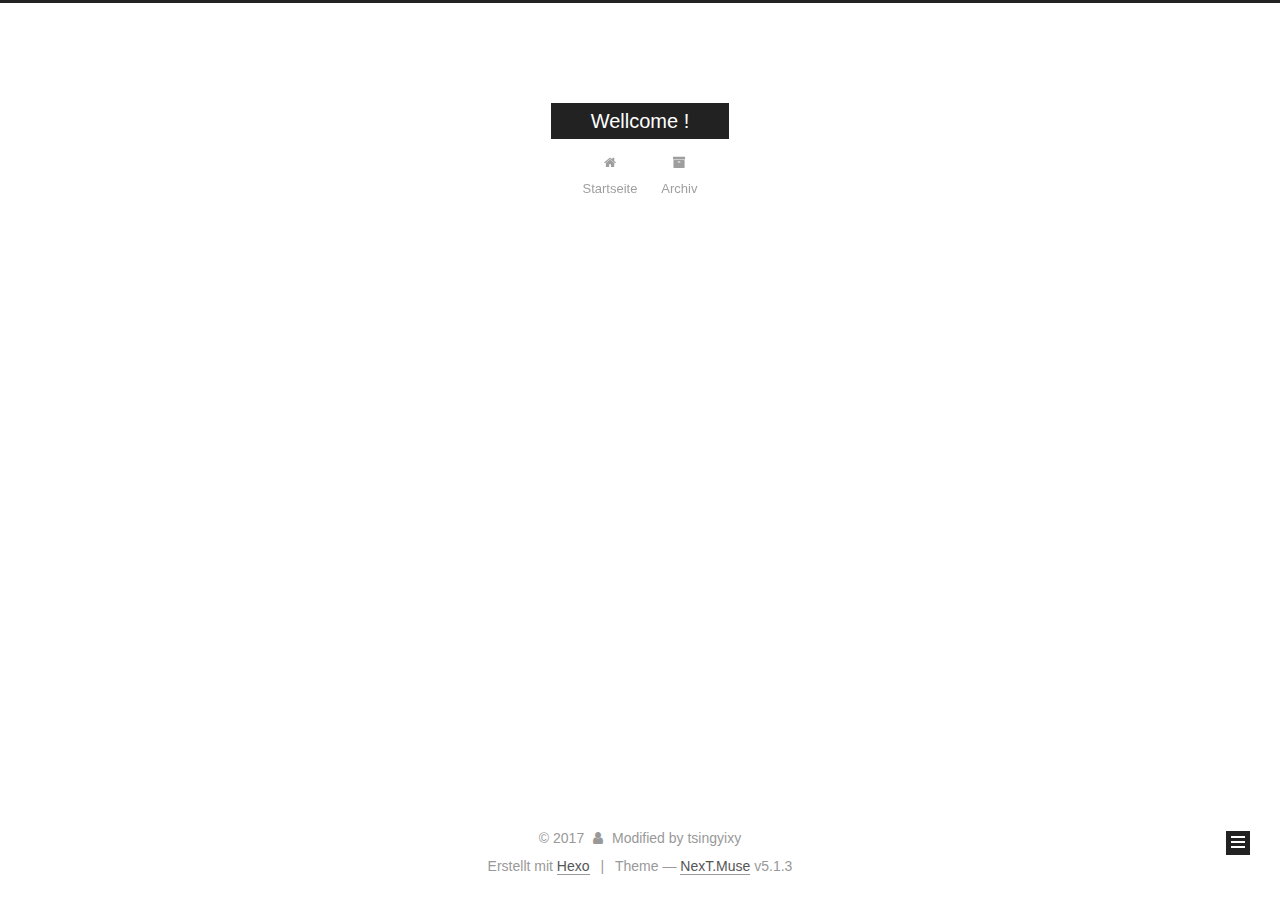
==== commit aa50cf86: "initial w/i theme next" ====
--- a/index.html
+++ b/index.html
@@ -80,11 +80,11 @@
 
 
 <meta property="og:type" content="website">
-<meta property="og:title" content="Hexo">
+<meta property="og:title" content="Wellcome !">
 <meta property="og:url" content="http://yoursite.com/index.html">
-<meta property="og:site_name" content="Hexo">
+<meta property="og:site_name" content="Wellcome !">
 <meta name="twitter:card" content="summary">
-<meta name="twitter:title" content="Hexo">
+<meta name="twitter:title" content="Wellcome !">
 
 
 
@@ -120,7 +120,7 @@
 
 
 
-  <title>Hexo</title>
+  <title>Wellcome !</title>
   
 
 
@@ -151,7 +151,7 @@
     <div class="custom-logo-site-title">
       <a href="/"  class="brand" rel="start">
         <span class="logo-line-before"><i></i></span>
-        <span class="site-title">Hexo</span>
+        <span class="site-title">Wellcome !</span>
         <span class="logo-line-after"><i></i></span>
       </a>
     </div>
@@ -228,16 +228,16 @@
   
   
   <div class="post-block">
-    <link itemprop="mainEntityOfPage" href="http://yoursite.com/2017/12/15/test-post/">
+    <link itemprop="mainEntityOfPage" href="http://yoursite.com/2017/12/15/1st-post/">
 
     <span hidden itemprop="author" itemscope itemtype="http://schema.org/Person">
-      <meta itemprop="name" content="John Doe">
+      <meta itemprop="name" content="Modified by tsingyixy">
       <meta itemprop="description" content="">
       <meta itemprop="image" content="/images/avatar.gif">
     </span>
 
     <span hidden itemprop="publisher" itemscope itemtype="http://schema.org/Organization">
-      <meta itemprop="name" content="Hexo">
+      <meta itemprop="name" content="Wellcome !">
     </span>
 
     
@@ -247,7 +247,7 @@
         
           <h1 class="post-title" itemprop="name headline">
                 
-                <a class="post-title-link" href="/2017/12/15/test-post/" itemprop="url">test post</a></h1>
+                <a class="post-title-link" href="/2017/12/15/1st-post/" itemprop="url">1st post</a></h1>
         
 
         <div class="post-meta">
@@ -259,7 +259,7 @@
               
                 <span class="post-meta-item-text">Veröffentlicht am</span>
               
-              <time title="Post created" itemprop="dateCreated datePublished" datetime="2017-12-15T22:25:50+08:00">
+              <time title="Post created" itemprop="dateCreated datePublished" datetime="2017-12-15T22:38:57+08:00">
                 2017-12-15
               </time>
             
@@ -299,136 +299,9 @@
       
         
           
-            <p>have a try</p>
-
-          
-        
-      
-    </div>
-    
-    
-    
-
-    
-
-    
-
-    
-
-    <footer class="post-footer">
-      
-
-      
-
-      
-
-      
-      
-        <div class="post-eof"></div>
-      
-    </footer>
-  </div>
-  
-  
-  
-  </article>
-
-
-    
-      
-
-  
-
-  
-  
-  
-
-  <article class="post post-type-normal" itemscope itemtype="http://schema.org/Article">
-  
-  
-  
-  <div class="post-block">
-    <link itemprop="mainEntityOfPage" href="http://yoursite.com/2017/12/15/hello-world/">
-
-    <span hidden itemprop="author" itemscope itemtype="http://schema.org/Person">
-      <meta itemprop="name" content="John Doe">
-      <meta itemprop="description" content="">
-      <meta itemprop="image" content="/images/avatar.gif">
-    </span>
-
-    <span hidden itemprop="publisher" itemscope itemtype="http://schema.org/Organization">
-      <meta itemprop="name" content="Hexo">
-    </span>
-
-    
-      <header class="post-header">
-
-        
-        
-          <h1 class="post-title" itemprop="name headline">
-                
-                <a class="post-title-link" href="/2017/12/15/hello-world/" itemprop="url">Hello World</a></h1>
-        
-
-        <div class="post-meta">
-          <span class="post-time">
-            
-              <span class="post-meta-item-icon">
-                <i class="fa fa-calendar-o"></i>
-              </span>
-              
-                <span class="post-meta-item-text">Veröffentlicht am</span>
-              
-              <time title="Post created" itemprop="dateCreated datePublished" datetime="2017-12-15T21:40:30+08:00">
-                2017-12-15
-              </time>
-            
-
-            
-
-            
-          </span>
-
-          
-
-          
-            
-          
-
-          
-          
-
-          
-
-          
-
-          
-
-        </div>
-      </header>
-    
-
-    
-    
-    
-    <div class="post-body" itemprop="articleBody">
-
-      
-      
-
-      
-        
-          
-            <p>Welcome to <a href="https://hexo.io/" target="_blank" rel="noopener">Hexo</a>! This is your very first post. Check <a href="https://hexo.io/docs/" target="_blank" rel="noopener">documentation</a> for more info. If you get any problems when using Hexo, you can find the answer in <a href="https://hexo.io/docs/troubleshooting.html" target="_blank" rel="noopener">troubleshooting</a> or you can ask me on <a href="https://github.com/hexojs/hexo/issues" target="_blank" rel="noopener">GitHub</a>.</p>
-<h2 id="Quick-Start"><a href="#Quick-Start" class="headerlink" title="Quick Start"></a>Quick Start</h2><h3 id="Create-a-new-post"><a href="#Create-a-new-post" class="headerlink" title="Create a new post"></a>Create a new post</h3><figure class="highlight bash"><table><tr><td class="gutter"><pre><span class="line">1</span><br></pre></td><td class="code"><pre><span class="line">$ hexo new <span class="string">"My New Post"</span></span><br></pre></td></tr></table></figure>
-<p>More info: <a href="https://hexo.io/docs/writing.html" target="_blank" rel="noopener">Writing</a></p>
-<h3 id="Run-server"><a href="#Run-server" class="headerlink" title="Run server"></a>Run server</h3><figure class="highlight bash"><table><tr><td class="gutter"><pre><span class="line">1</span><br></pre></td><td class="code"><pre><span class="line">$ hexo server</span><br></pre></td></tr></table></figure>
-<p>More info: <a href="https://hexo.io/docs/server.html" target="_blank" rel="noopener">Server</a></p>
-<h3 id="Generate-static-files"><a href="#Generate-static-files" class="headerlink" title="Generate static files"></a>Generate static files</h3><figure class="highlight bash"><table><tr><td class="gutter"><pre><span class="line">1</span><br></pre></td><td class="code"><pre><span class="line">$ hexo generate</span><br></pre></td></tr></table></figure>
-<p>More info: <a href="https://hexo.io/docs/generating.html" target="_blank" rel="noopener">Generating</a></p>
-<h3 id="Deploy-to-remote-sites"><a href="#Deploy-to-remote-sites" class="headerlink" title="Deploy to remote sites"></a>Deploy to remote sites</h3><figure class="highlight bash"><table><tr><td class="gutter"><pre><span class="line">1</span><br></pre></td><td class="code"><pre><span class="line">$ hexo deploy</span><br></pre></td></tr></table></figure>
-<p>More info: <a href="https://hexo.io/docs/deployment.html" target="_blank" rel="noopener">Deployment</a></p>
-
+            <pre><code>helloworld
+hellotsingyixy
+</code></pre>
           
         
       
@@ -498,7 +371,7 @@
         <div class="site-overview">
           <div class="site-author motion-element" itemprop="author" itemscope itemtype="http://schema.org/Person">
             
-              <p class="site-author-name" itemprop="name">John Doe</p>
+              <p class="site-author-name" itemprop="name">Modified by tsingyixy</p>
               <p class="site-description motion-element" itemprop="description"></p>
           </div>
 
@@ -509,7 +382,7 @@
               
                 <a href="/archives/">
               
-                  <span class="site-state-item-count">2</span>
+                  <span class="site-state-item-count">1</span>
                   <span class="site-state-item-name">Artikel</span>
                 </a>
               </div>
@@ -556,7 +429,7 @@
   <span class="with-love">
     <i class="fa fa-user"></i>
   </span>
-  <span class="author" itemprop="copyrightHolder">John Doe</span>
+  <span class="author" itemprop="copyrightHolder">Modified by tsingyixy</span>
 
   
 </div>
--- a/css/main.css
+++ b/css/main.css
@@ -1822,7 +1822,7 @@
   width: 4px;
   height: 4px;
   border-radius: 50%;
-  background: #ff45c1;
+  background: #ccfeff;
 }
 .links-of-blogroll {
   font-size: 13px;
